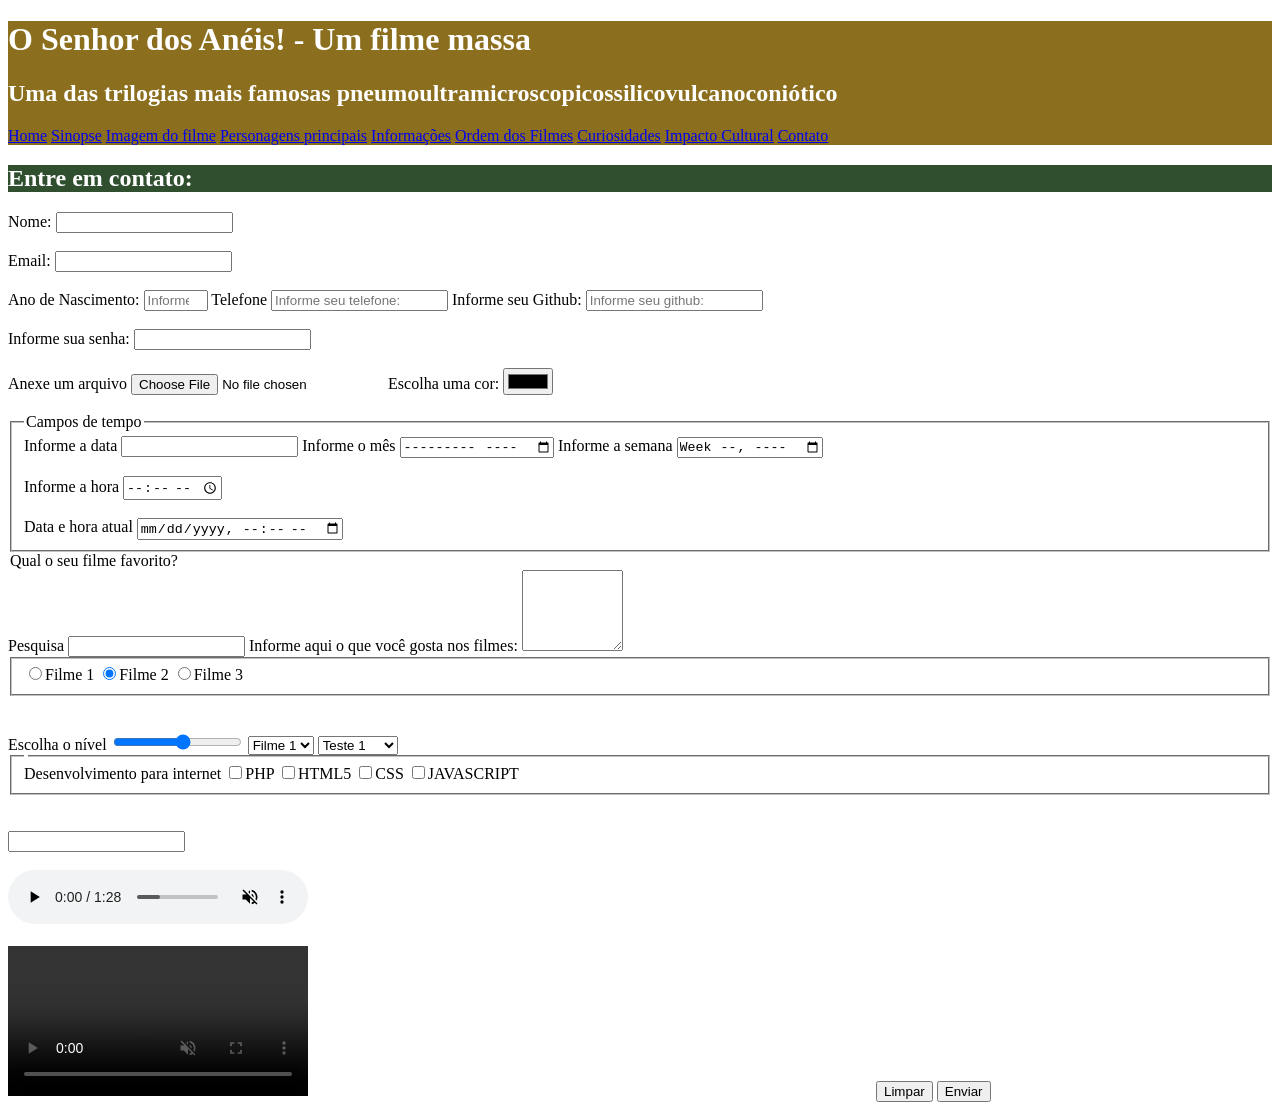
==== contato.html @ 6c767e29 "adição de video e audio em contato" ====
<!DOCTYPE html>
<html lang="pt-br">
<head>
    <meta charset="UTF-8">
    <meta name="viewport" content="width=device-width, initial-scale=1.0">
    <title>Contato</title>
    <link rel="stylesheet" href="styles.css">
</head>
<body>
    <div id="titulo_top">
            <h1>O Senhor dos Anéis! - Um filme massa</h1>
            <h2>Uma das trilogias mais famosas pneumoultramicroscopicossilico<wbr>vulcanoconiótico</h2>
            <nav>
                <a href="index.html">Home</a>
                <a href="sinopse.html">Sinopse</a>
                <a href="imagemfilme.html">Imagem do filme</a>
                <a href="personagens.html">Personagens principais</a>
                <a href="informacoes.html">Informações</a>
                <a href="ordem.html">Ordem dos Filmes</a>
                <a href="curiosidades.html">Curiosidades</a>
                <a href="impacto.html">Impacto Cultural</a>
                <a href="contato">Contato</a>
            </nav>
        </div>
        <h2 class="titulo_secundario">Entre em contato:</h2>
        <form action="processa.php" method="POST" autocomplete="off">
            <label for="nomepessoa"> Nome:</label>
            <input type="text" name="nomepessoas"
            id="nomepessoa" minlength="3" maxlength="15" require placeholder=""><br><br>

            <label for="email">Email:</label>
            <input type="email" name="email" id="email" required><br><br>

            <label for="ano">Ano de Nascimento:</label>
            <input type="number" id="ano" name="ano" max="2026" min="1900" placeholder="Informe seu ano de nascimento">

            <label for="telefone">Telefone</label>
            <input type="number" id="telefone" name="telefone" placeholder="Informe seu telefone:">
            
            <label for="github">Informe seu Github:</label>
            <input type="url" name="github" id="github" placeholder="Informe seu github:"><br><br>

            <label for="senha">Informe sua senha:</label>
            <input type="password" id="senha" name="senha"><br><br>

            <label for="arquivo">Anexe um arquivo</label>
            <input type="file" id="arquivo" name="arquivo">

            <label for="color">Escolha uma cor:</label>
            <input type="color" id="color" name="color"><br><br>

            <fieldset>
                <legend>Campos de tempo</legend>
                <label for="data">Informe a data</label>
                <input type="data" id="data" name="data">

                <label for="mes">Informe o mês</label>
                <input type="month" id="mes" name="mes">

                <label for="semana">Informe a semana</label>
                <input type="week" id="semana" name="semana"><br><br>

                <label for="hora">Informe a hora</label>
                <input type="time" id="hora" name="hora"><br><br>

                <label for="datahora">Data e hora atual</label>
                <input type="datetime-local" id="datahora" name="datahora">
            </fieldset>
                <legend>Qual o seu filme favorito?</legend>
                <label for="pesquisa">Pesquisa</label>
                <input type="search" id="pesquisa" name="pesquisa">

                <label for="descricao">Informe aqui o que você gosta nos filmes:</label>
                <textarea cols="10" rows="5" name="descricao" id="descricao"></textarea><br><be></be>

                <fieldset>
                <label for="filme1"><input type="radio" name="filme" id="filme1" value="Filme 1">Filme 1</label>

                <label for="filme2"><input checked type="radio" name="filme" id="filme2" value="Filme 2">Filme 2</label>
                
                <label for="filme3"><input type="radio" name="filme" id="filme3" value="Filme 3">Filme 3</label>
            </fieldset><br><br>

            <label for="nivel">Escolha o nível</label>
            <input type="range" max="10" min="1" id="nivel">

            <select>
                <option value="filme 1">Filme 1</option>
                <option value="filme 2">Filme 2</option>
                <option velue="filme 3">Filme 3</option>
            </select>

            <select id="lista_suspensa" name="lista">
                <optgroup label="Teste de legenda no combobox">
                    <option value="Teste 1">Teste 1</option>
                    <option value="Teste 2">Teste 2</option>
                    <option value="Teste 3">Teste 3</option>
                </optgroup>
                <optgroup label="Teste de elgenda no combobox 2">
                    <option value="Teste 4">Teste 4</option>
                    <option value="Teste 5">Teste 5</option>
                    <option value="Teste 6">Teste 6</option>
            </select>
            <fieldset>
                <legend></legend>Desenvolvimento para internet</legend>
                <label><input type="checkbox" name="php" value="php">PHP</label>
                <label><input type="checkbox" name="html5" value="html5">HTML5</label>
                <label><input type="checkbox" name="css" value=css>CSS</label>
                <label><input type="checkbox" name="js" value="js">JAVASCRIPT</label>
            </fieldset><br><br>

            <!-- Datalist possíveis ganhadores da copa do mundo 26-->
            <input type="text" id="busca_datalist" list="paises">
            <datalist id="paises">
                <option>Brasil</option>
                <option>França</option>
                <option>Argentina</option>
                <option>Alemanha</option>
                <option>Inglaterra</option>
                <option>Espanha</option>
            </datalist><br><br>
        
            <audio controls muted autopla loop>
                <source src="audio/musica.mp3" type="audio/mp3">
                Navegador não é compatível para executar áudio!
            </audio><br><br>

            <video controls muted autopla loop poster="">
                <source src="videos/videoteste.mp4" type="video/mp4">
            </video>

            <iframe width="560" heigh="315" src="https://www.youtube.com/embed/mk1gcdv27ro?si=9t06itg8Gg4dyd3" title="Youtube video player" frameborder="0" allow="accelerometer; autoplay; clipoboard-write;encrypted-media; gyroscope; picture-in-picture; web-sahre" referrerpolicy="strict-origin-when-cross-origin" allowfullscreen></iframe>
            <button type="reset">Limpar</button>
            <button type="submit">Enviar</button>

        </form>
</body>
</html>
---- styles.css ----
#titulo_top{
    background-color:#8B6F1E;
    color: white;
}

.titulo_secundario{
    background-color: #2F4F2F;
    color: white;
}
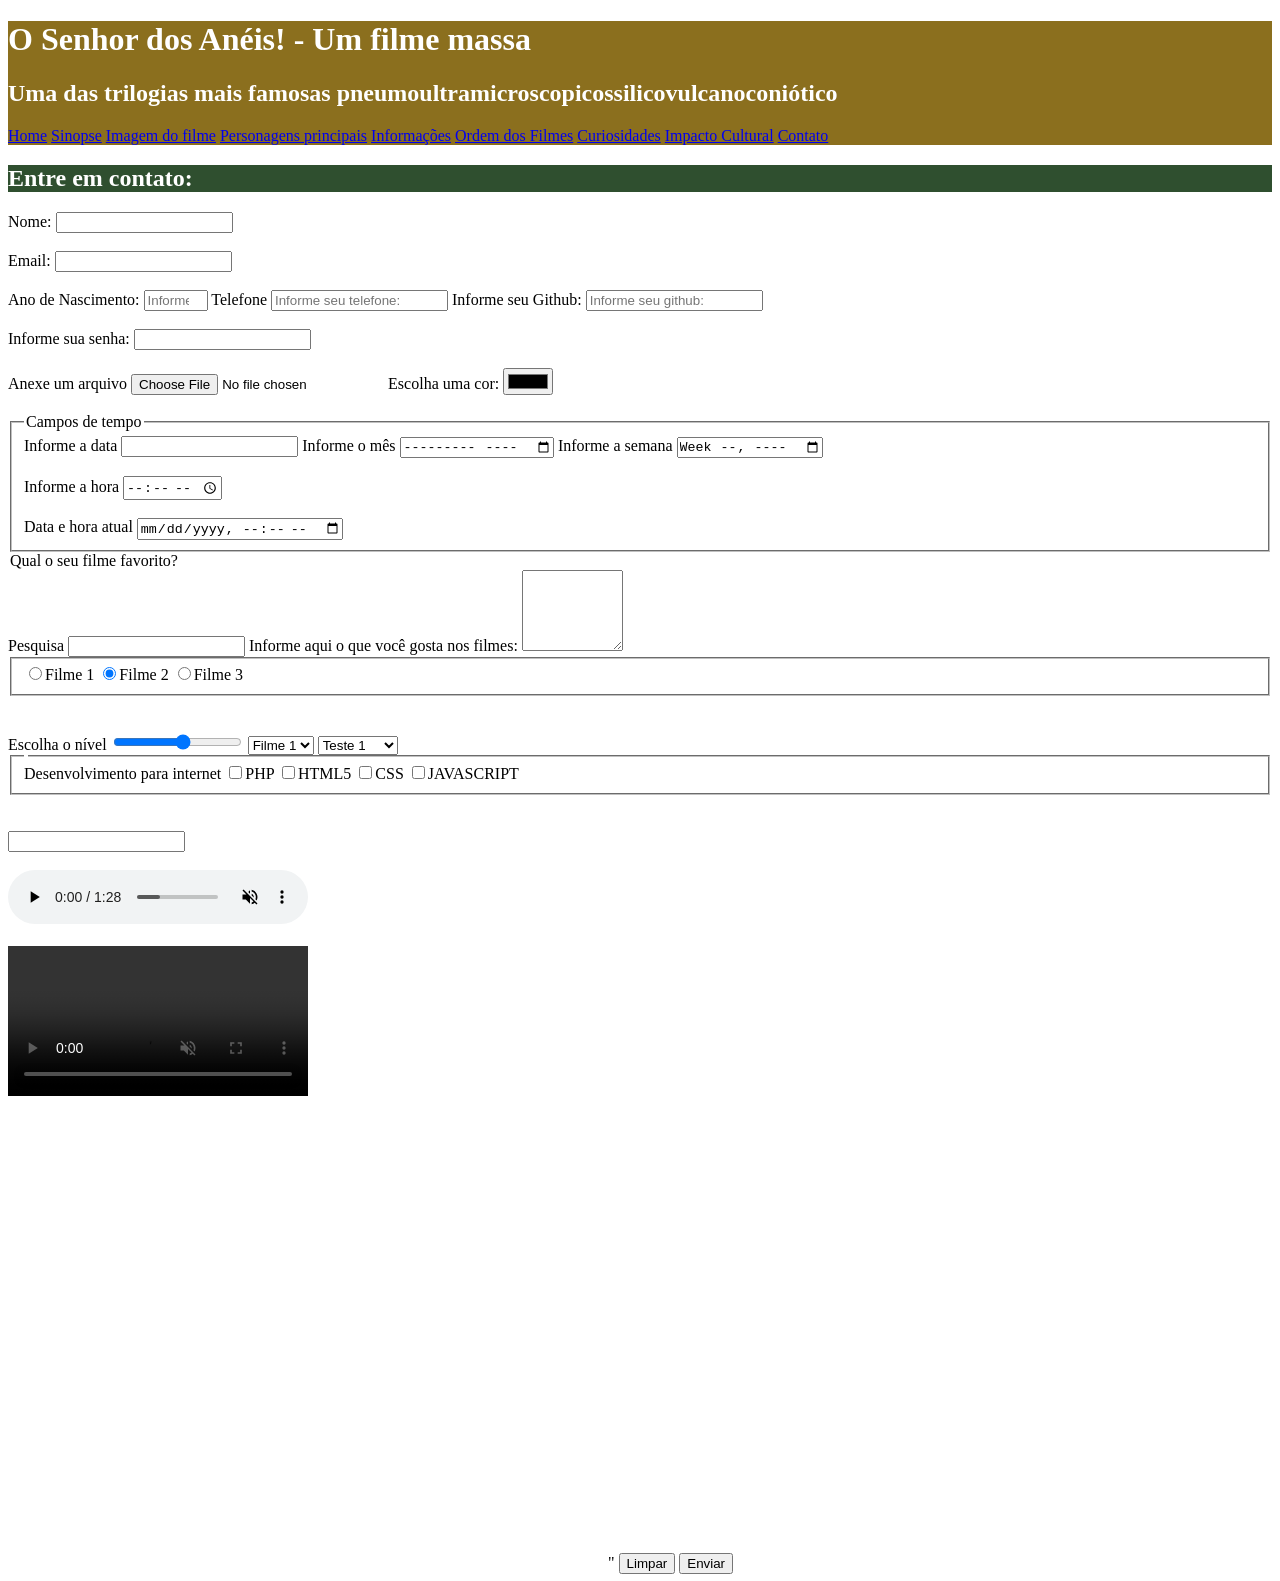
==== commit a49a53dc: "acrescentado de um mapa interativo" ====
--- a/contato.html
+++ b/contato.html
@@ -129,7 +129,10 @@
                 <source src="videos/videoteste.mp4" type="video/mp4">
             </video>
 
-            <iframe width="560" heigh="315" src="https://www.youtube.com/embed/mk1gcdv27ro?si=9t06itg8Gg4dyd3" title="Youtube video player" frameborder="0" allow="accelerometer; autoplay; clipoboard-write;encrypted-media; gyroscope; picture-in-picture; web-sahre" referrerpolicy="strict-origin-when-cross-origin" allowfullscreen></iframe>
+            <iframe width="560" heigh="315" src="https://www.youtube.com/embed/mk1gcdv27ro?si=9t06itg8Gg4dyd3" title="Youtube video player" frameborder="0" allow="accelerometer; autoplay; clipoboard-write;encrypted-media; gyroscope; picture-in-picture; web-sahre" referrerpolicy="strict-origin-when-cross-origin" allowfullscreen></iframe><br><br>
+
+            <iframe src="https://www.google.com/maps/embed?pb=!1m18!1m12!1m3!1d1857717.038780049!2d-54.41447426710707!3d-24.576990456039294!2m3!1f0!2f0!3f0!3m2!1i1024!2i768!4f13.1!3m3!1m2!1s0x94f3d15547bda185%3A0xd0cbc7fb7cc4a1a6!2sUNIPAR%20-%20Universidade%20Paranaense%20-%20Cascavel!5e0!3m2!1spt-BR!2sbr!4v1774307409922!5m2!1spt-BR!2sbr" width="600" height="450" style="border:0;" allowfullscreen="" loading="lazy" referrerpolicy="no-referrer-when-downgrade"></iframe>"
+
             <button type="reset">Limpar</button>
             <button type="submit">Enviar</button>
 
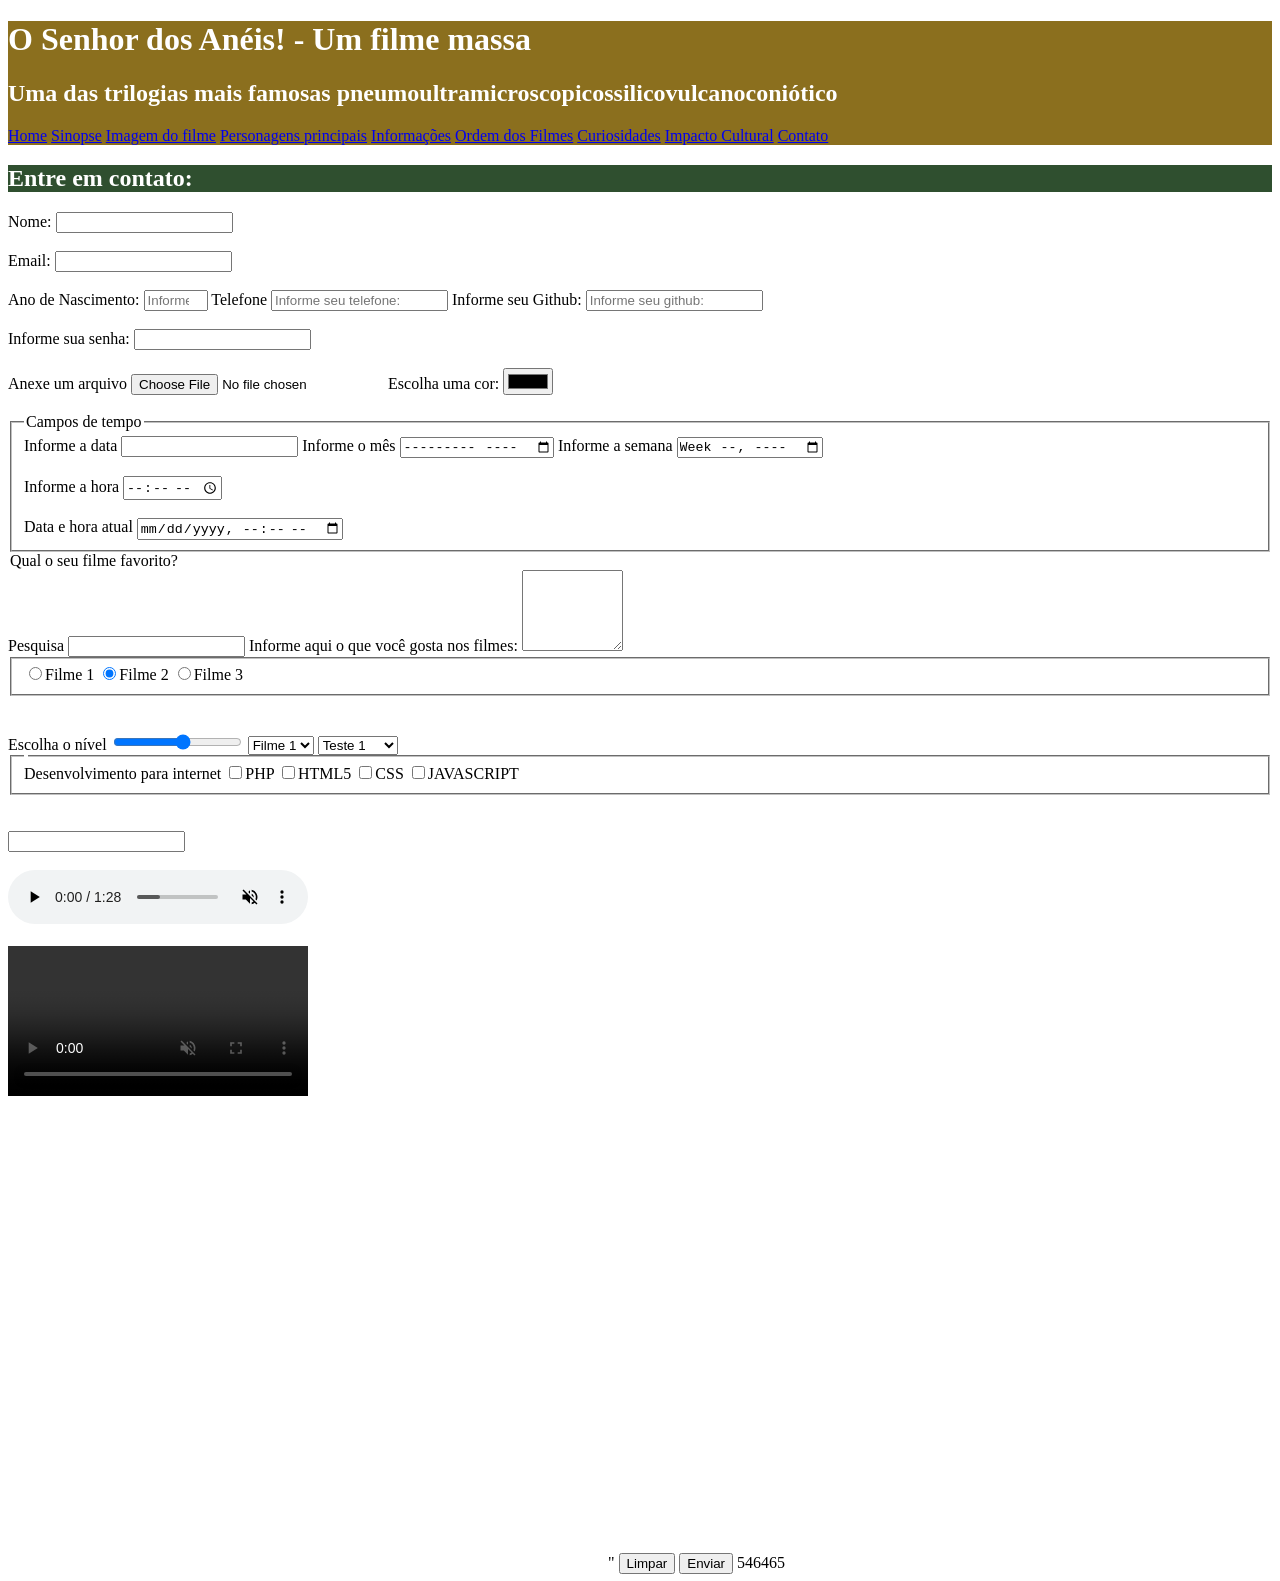
==== commit 603873ec: "teste1" ====
--- a/contato.html
+++ b/contato.html
@@ -136,6 +136,8 @@
             <button type="reset">Limpar</button>
             <button type="submit">Enviar</button>
 
+            546465
+
         </form>
 </body>
 </html>
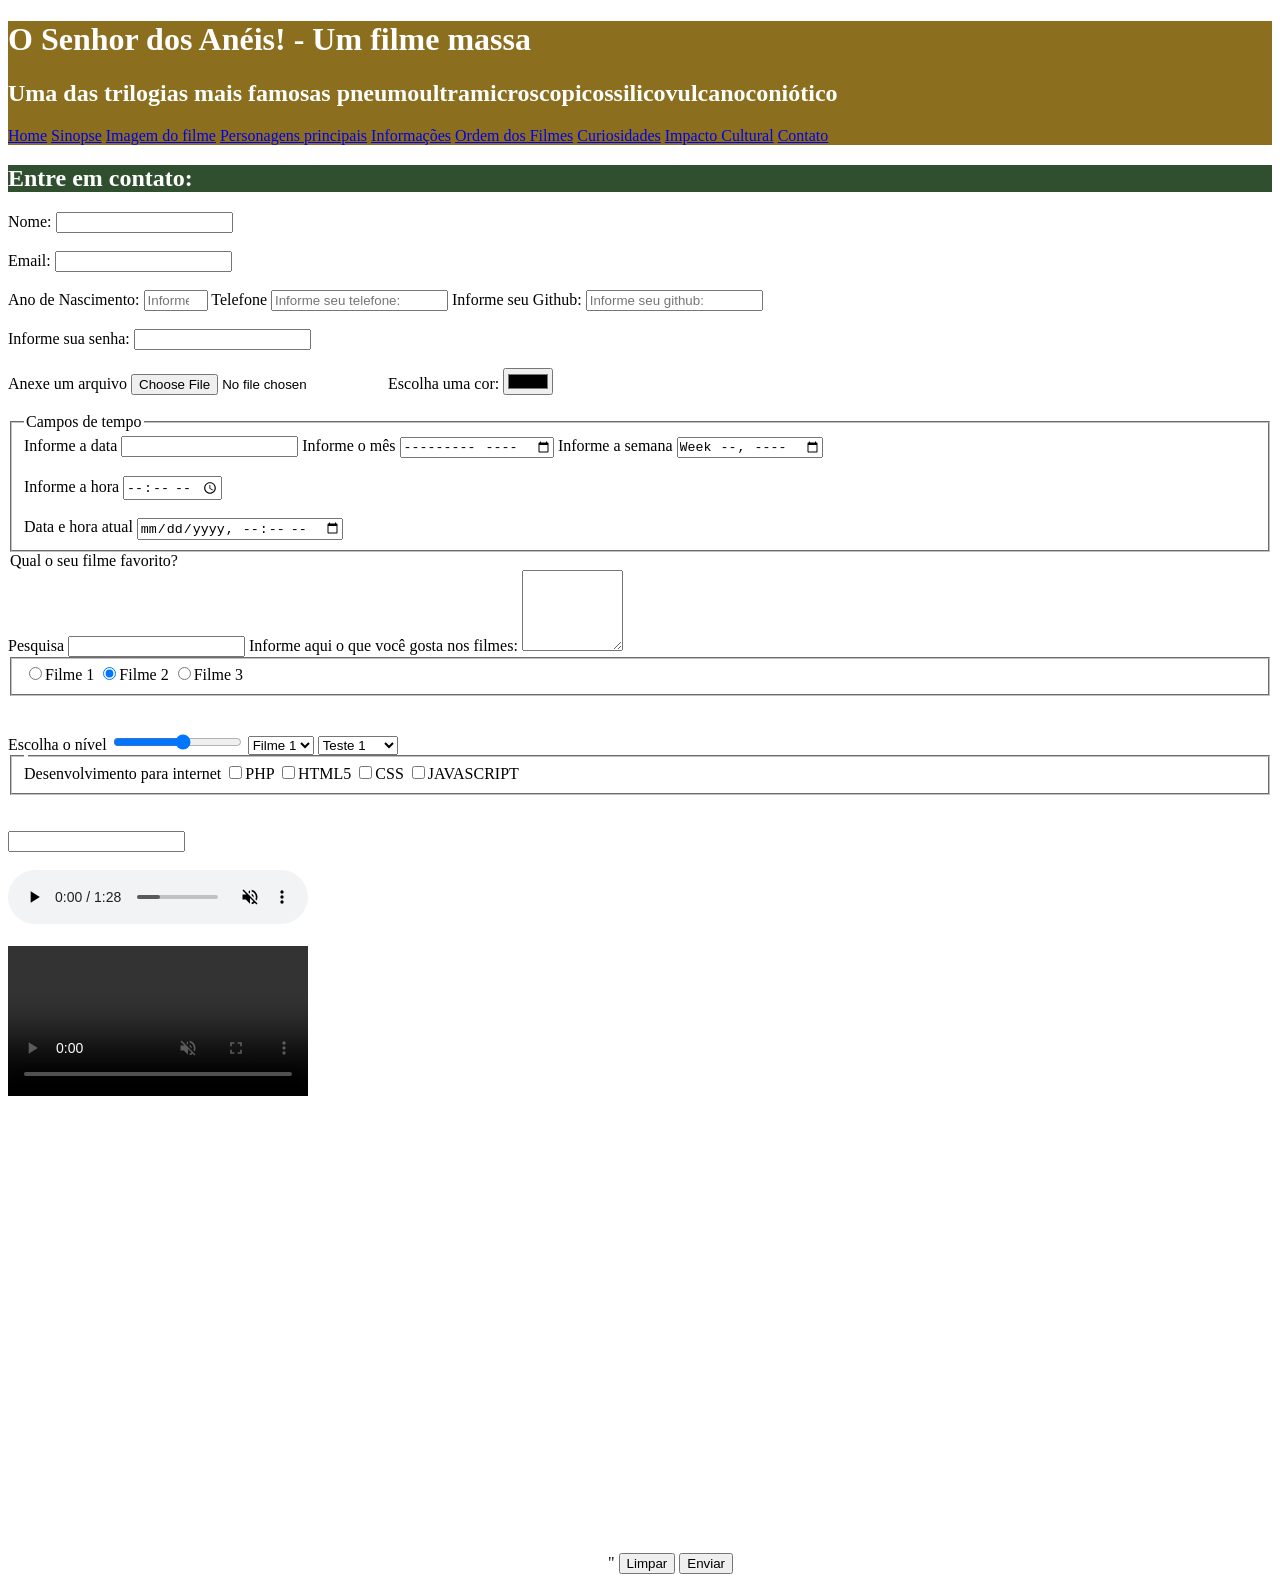
==== commit 8e80b9f8: "correção ortográfica de uma palavra" ====
--- a/contato.html
+++ b/contato.html
@@ -96,7 +96,7 @@
                     <option value="Teste 2">Teste 2</option>
                     <option value="Teste 3">Teste 3</option>
                 </optgroup>
-                <optgroup label="Teste de elgenda no combobox 2">
+                <optgroup label="Teste de legenda no combobox 2">
                     <option value="Teste 4">Teste 4</option>
                     <option value="Teste 5">Teste 5</option>
                     <option value="Teste 6">Teste 6</option>
@@ -136,8 +136,6 @@
             <button type="reset">Limpar</button>
             <button type="submit">Enviar</button>
 
-            546465
-
         </form>
 </body>
 </html>
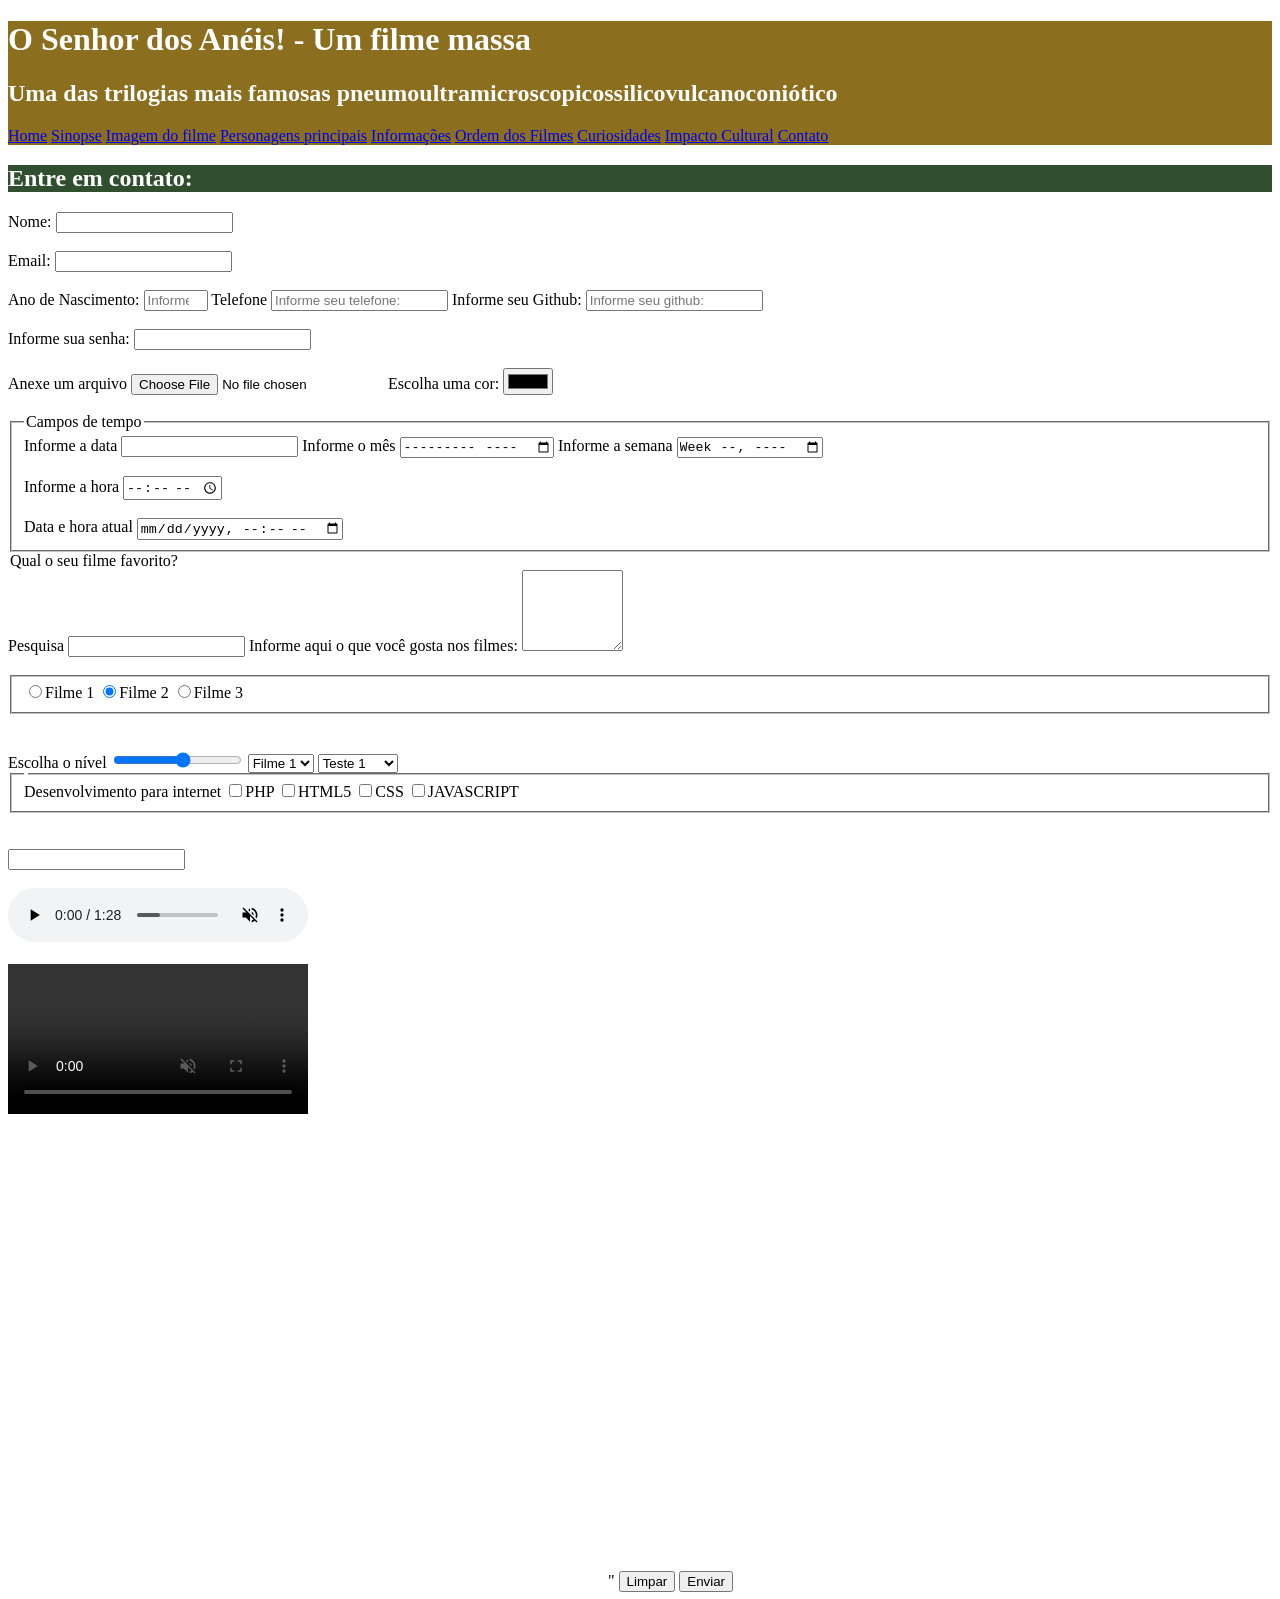
==== commit a17de51e: "correção quebra de linha" ====
--- a/contato.html
+++ b/contato.html
@@ -71,7 +71,7 @@
                 <input type="search" id="pesquisa" name="pesquisa">
 
                 <label for="descricao">Informe aqui o que você gosta nos filmes:</label>
-                <textarea cols="10" rows="5" name="descricao" id="descricao"></textarea><br><be></be>
+                <textarea cols="10" rows="5" name="descricao" id="descricao"></textarea><br><br>
 
                 <fieldset>
                 <label for="filme1"><input type="radio" name="filme" id="filme1" value="Filme 1">Filme 1</label>
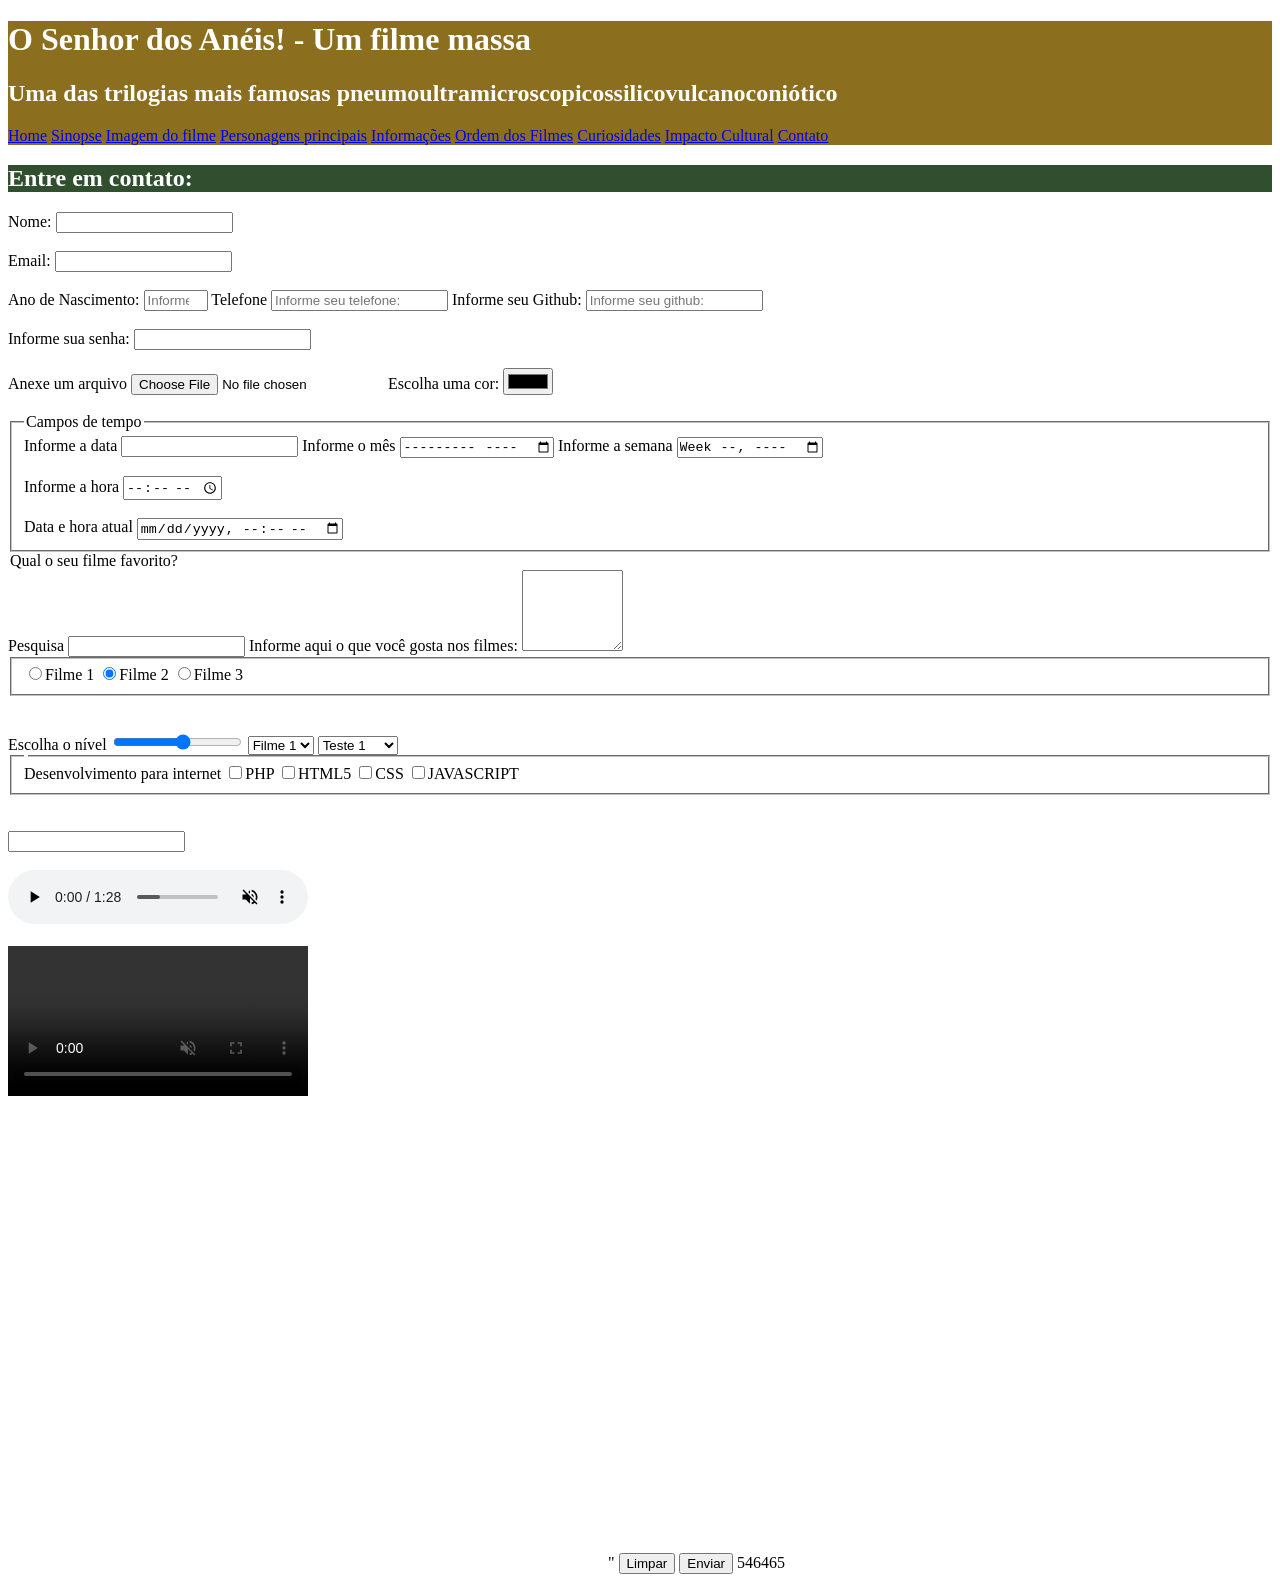
==== commit 9ae20e0e: "atualizações gerais" ====
--- a/contato.html
+++ b/contato.html
@@ -19,7 +19,7 @@
                 <a href="ordem.html">Ordem dos Filmes</a>
                 <a href="curiosidades.html">Curiosidades</a>
                 <a href="impacto.html">Impacto Cultural</a>
-                <a href="contato">Contato</a>
+                <a href="contato.html">Contato</a>
             </nav>
         </div>
         <h2 class="titulo_secundario">Entre em contato:</h2>
@@ -71,7 +71,7 @@
                 <input type="search" id="pesquisa" name="pesquisa">
 
                 <label for="descricao">Informe aqui o que você gosta nos filmes:</label>
-                <textarea cols="10" rows="5" name="descricao" id="descricao"></textarea><br><br>
+                <textarea cols="10" rows="5" name="descricao" id="descricao"></textarea><br><be></be>
 
                 <fieldset>
                 <label for="filme1"><input type="radio" name="filme" id="filme1" value="Filme 1">Filme 1</label>
@@ -96,7 +96,7 @@
                     <option value="Teste 2">Teste 2</option>
                     <option value="Teste 3">Teste 3</option>
                 </optgroup>
-                <optgroup label="Teste de legenda no combobox 2">
+                <optgroup label="Teste de elgenda no combobox 2">
                     <option value="Teste 4">Teste 4</option>
                     <option value="Teste 5">Teste 5</option>
                     <option value="Teste 6">Teste 6</option>
@@ -136,6 +136,8 @@
             <button type="reset">Limpar</button>
             <button type="submit">Enviar</button>
 
+            546465
+
         </form>
 </body>
 </html>
